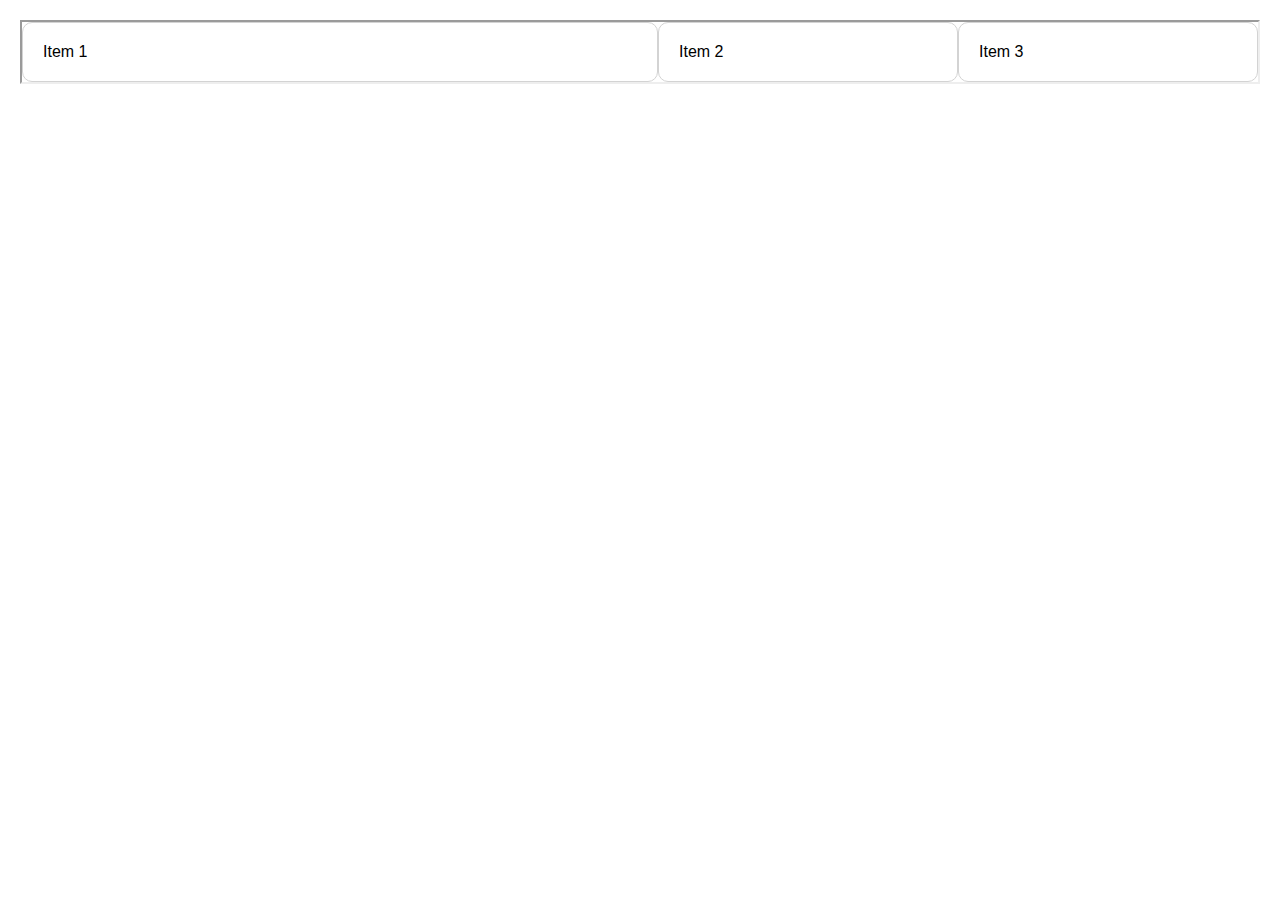
==== flex.html @ bafc9568 "added" ====
<!DOCTYPE html>
<html lang="en">
  <head>
    <meta charset="UTF-8" />
    <meta name="viewport" content="width=device-width, initial-scale=1.0" />
    <title>Document</title>
    <style>
      * {
        margin: 0;
        padding: 0;
        box-sizing: border-box;
        text-decoration: none;
        list-style: none;
      }
      body {
        font-family: Verdana, Geneva, Tahoma, sans-serif;
        margin: 20px;
      }
      .container {
        display: flex;
        border: 2px inset;
        /* height: 300px; */
        align-items: center;
        flex-wrap: wrap;
      }
      .item {
        border: 1px solid lightgray;
        padding: 20px;
        border-radius: 10px;
        min-width: 100px; /* Set a minimum width for items */
        width: 300px;
      }
      .item:hover {
        background: rgb(192, 191, 191);
      }
      .item1 {
        flex-grow: 1;
        flex-shrink: 0;
      }
      .item2 {
        flex-shrink: 1;
      }
      .item3 {
        flex-shrink: 1;
      }
    </style>
  </head>
  <body>
    <div class="container">
      <div class="item item1">Item 1</div>
      <div class="item item2">Item 2</div>
      <div class="item item3">Item 3</div>
    </div>
  </body>
</html>
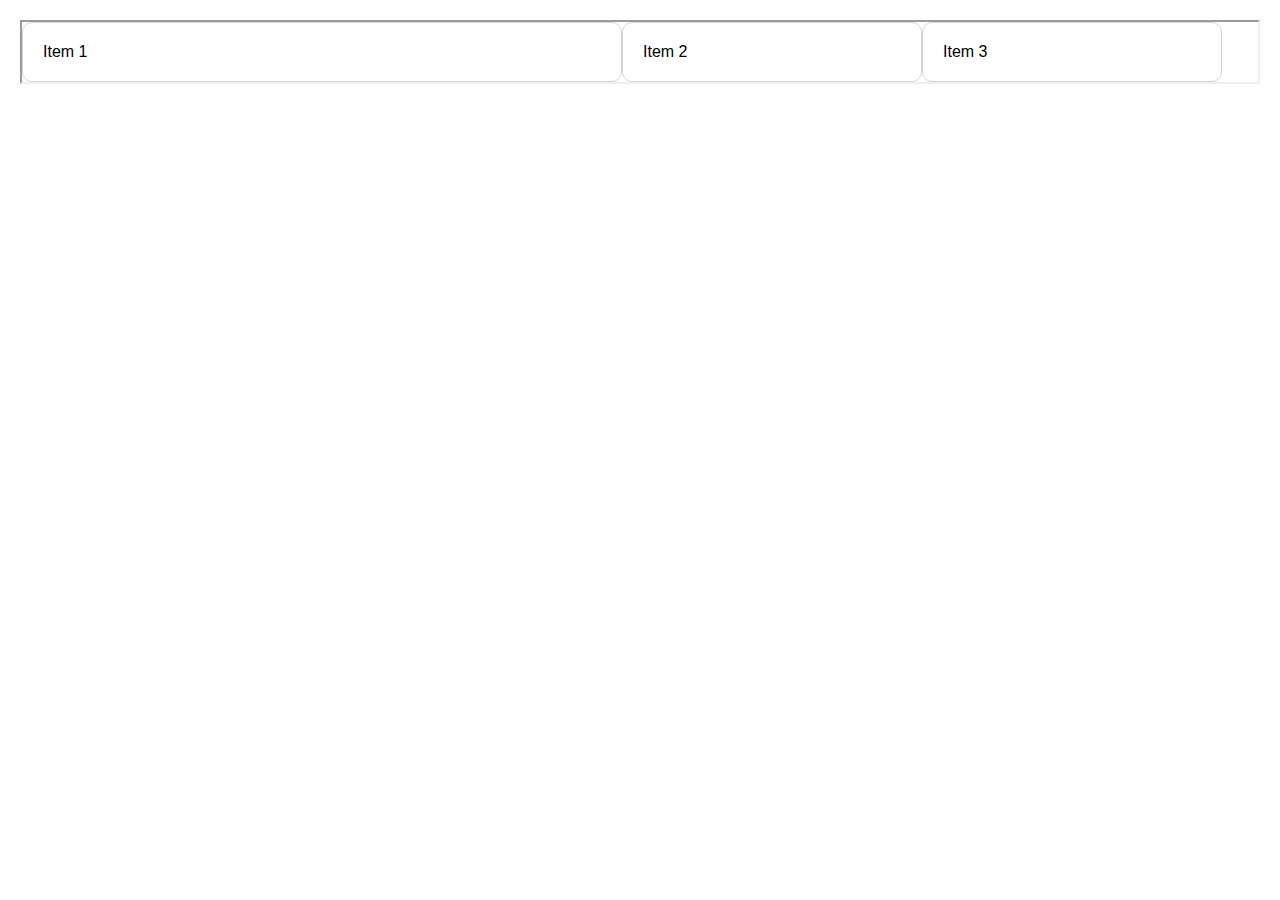
==== commit c821be48: "added" ====
--- a/flex.html
+++ b/flex.html
@@ -34,7 +34,8 @@
         background: rgb(192, 191, 191);
       }
       .item1 {
-        flex-grow: 1;
+        /* flex-grow: 1; */
+        flex-basis: 600px;
         flex-shrink: 0;
       }
       .item2 {
